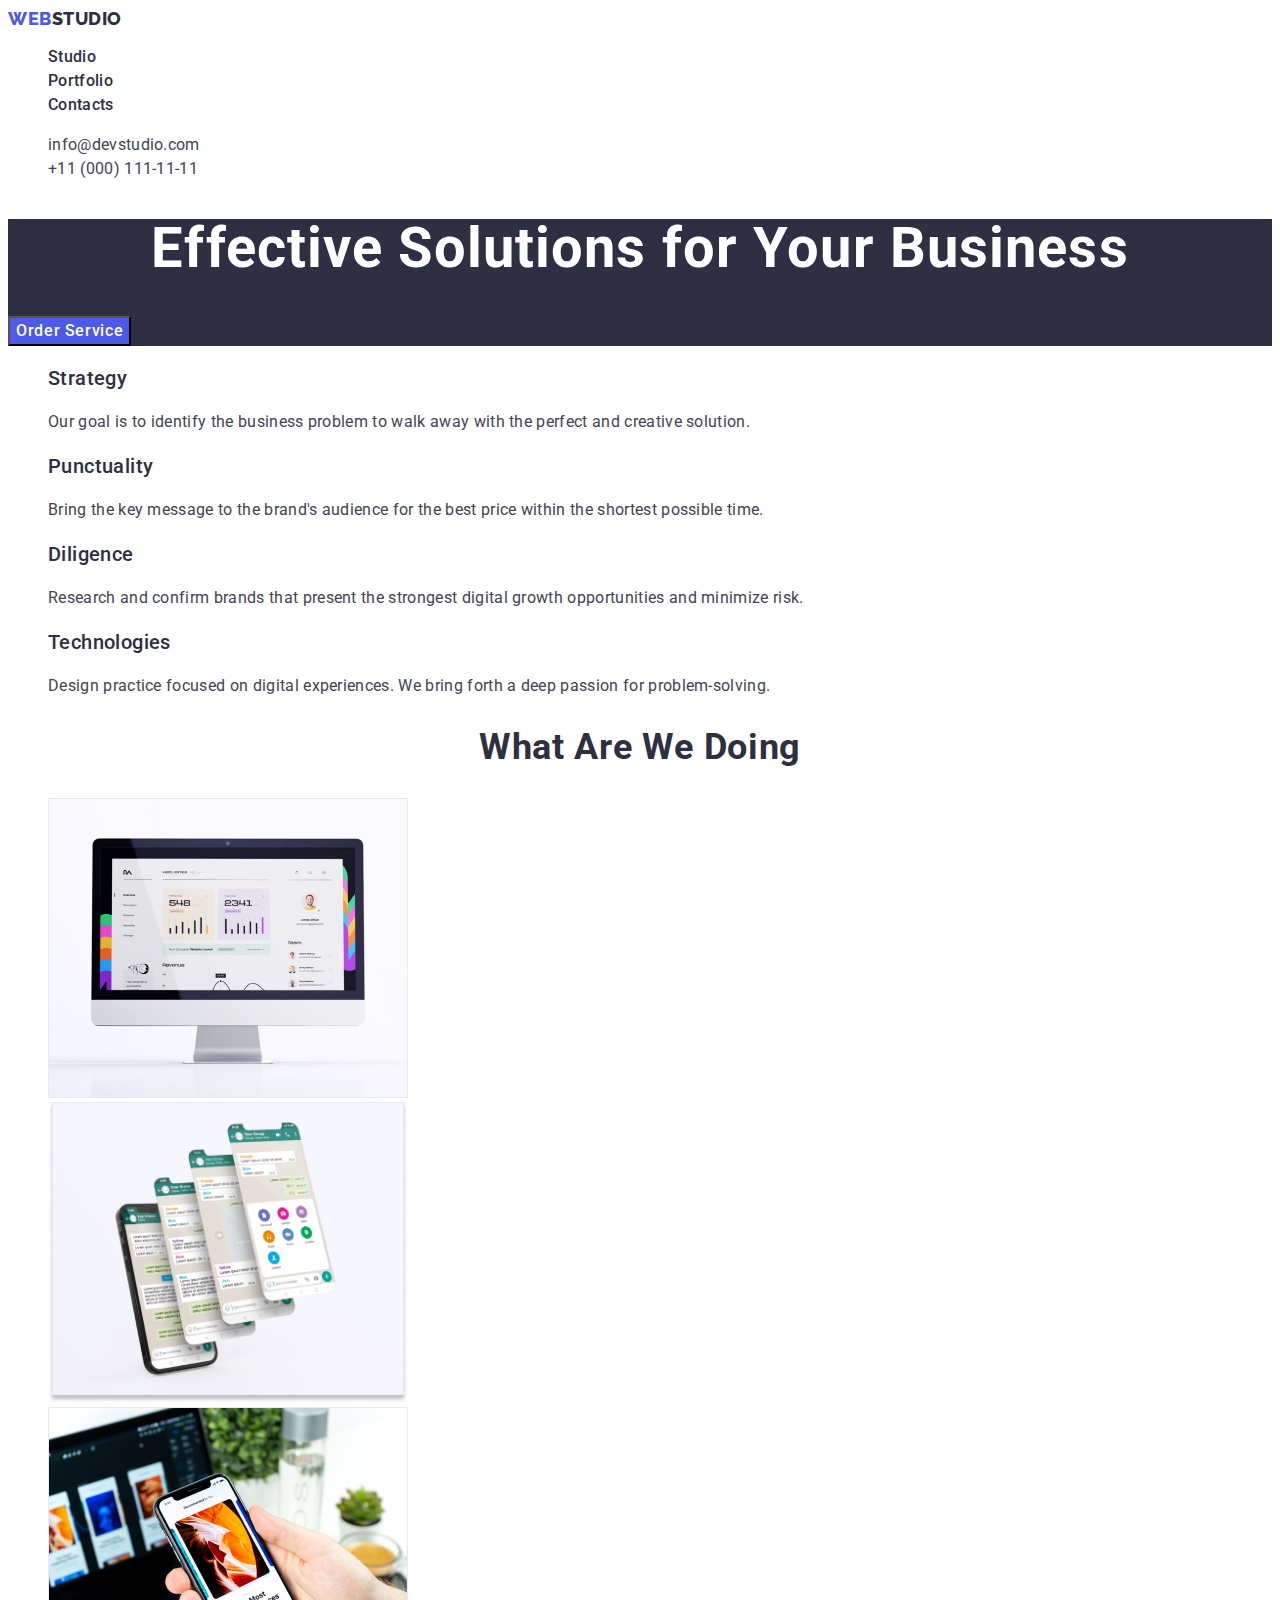
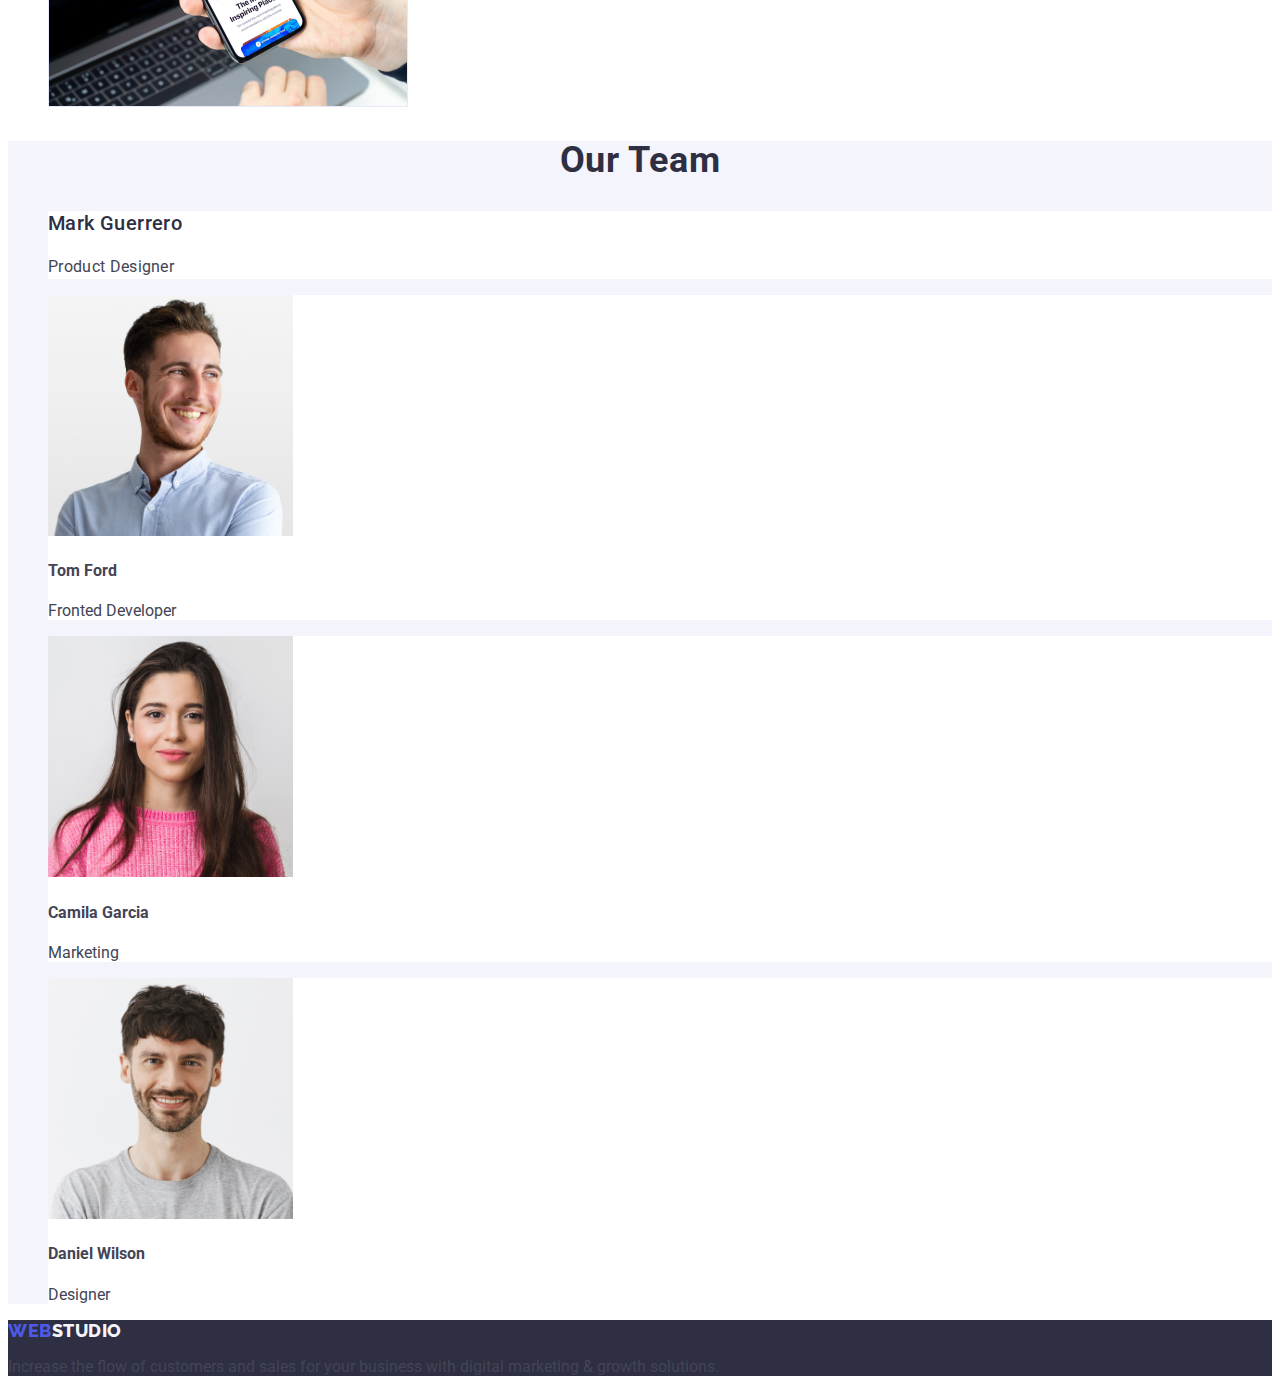
==== index.html @ dc9f0fd7 "Update index.html" ====
<!DOCTYPE html>
<html lang="en">
  <head>
    <meta charset="UTF-8" />
    <meta http-equiv="X-UA-Compatible" content="IE=edge" />
    <meta name="viewport" content="width=device-width, initial-scale=1.0" />
    <link rel="preconnect" href="https://fonts.googleapis.com" />
    <link rel="preconnect" href="https://fonts.gstatic.com" crossorigin />
    <link rel="preconnect" href="https://fonts.googleapis.com" />
    <link rel="preconnect" href="https://fonts.gstatic.com" crossorigin />
    <link
      href="https://fonts.googleapis.com/css2?family=Raleway:wght@800&display=swap"
      rel="stylesheet"
    />
    <link rel="preconnect" href="https://fonts.googleapis.com" />
    <link rel="preconnect" href="https://fonts.gstatic.com" crossorigin />
    <link
      href="https://fonts.googleapis.com/css2?family=Roboto:wght@400;500;700;900&display=swap"
      rel="stylesheet"
    />
    <title>Web Studio</title>
    <link rel="stylesheet" href="./css/styles.css" />
  </head>
  <body>
    <header>
      <nav>
        <a href="./index.html" class="logo link">
          Web<span class="span">Studio</span>
        </a>
        <ul class="list">
          <li><a href="./index.html" class="main link">Studio</a></li>
          <li>
            <a href="./portfolio.html" class="main link">Portfolio</a>
          </li>
          <li><a href="" class="main link">Contacts</a></li>
        </ul>
      </nav>
      <address class="adress link">
        <ul class="list">
          <li>
            <a href="mailto:info@devstudio.com" class="mail link"
              >info@devstudio.com</a
            >
          </li>
          <li>
            <a href="tel:+110001111111" class="mail link"
              >+11 (000) 111-11-11</a
            >
          </li>
        </ul>
      </address>
    </header>

    <main>
      <section class="section-one">
        <h1 class="esyb">Effective Solutions for Your Business</h1>
        <button class="but" type="button">Order Service</button>
      </section>

      <section class="section-two">
        <h2 class="features" hidden>features</h2>
        <ul class="list">
          <li>
            <h3 class="strategy">Strategy</h3>
            <p class="pstr">
              Our goal is to identify the business problem to walk away with the
              perfect and creative solution.
            </p>
          </li>
          <li>
            <h3 class="strategy">Punctuality</h3>
            <p class="pstr">
              Bring the key message to the brand's audience for the best price
              within the shortest possible time.
            </p>
          </li>
          <li>
            <h3 class="strategy">Diligence</h3>
            <p class="pstr">
              Research and confirm brands that present the strongest digital
              growth opportunities and minimize risk.
            </p>
          </li>
          <li>
            <h3 class="strategy">Technologies</h3>
            <p class="pstr">
              Design practice focused on digital experiences. We bring forth a
              deep passion for problem-solving.
            </p>
          </li>
        </ul>
      </section>
      <section class="section-three">
        <h2 class="what-doing">What are we doing</h2>
        <ul class="list">
          <li>
            <img src="./images/img1.jpg" alt="iMac" width="360" />
          </li>
          <li>
            <img src="./images/img2.jpg" alt="interfaces" width="360" />
          </li>
          <li>
            <img src="./images/img3.jpg" alt="Phone" width="360" />
          </li>
        </ul>
      </section>

      <section class="section-four">
        <h2 class="our-team">Our Team</h2>
        <ul class="list">
          <li class="team">
            <h3 class="strategy">Mark Guerrero</h3>
            <p class="pstr">Product Designer</p>
          </li>
          <li class="team">
            <div class="mark">
              <img src="./images/img-2.jpg" alt="Tom Ford" style="width: 20%" />
              <div class="container">
                <h4 class="mark">Tom Ford</h4>
                <p class="prdes">Fronted Developer</p>
              </div>
            </div>
          </li>
          <li class="team">
            <div class="mark">
              <img
                src="./images/img-3.jpg"
                alt="Camila Garcia"
                style="width: 20%"
              />
              <div class="container">
                <h4 class="mark">Camila Garcia</h4>
                <p class="prdes">Marketing</p>
              </div>
            </div>
          </li>
          <li class="team">
            <div class="mark">
              <img
                src="./images/img-4.jpg"
                alt="Daniel Wilson"
                style="width: 20%"
              />
              <div class="container">
                <h4 class="mark">Daniel Wilson</h4>
                <p class="prdes">Designer</p>
              </div>
            </div>
          </li>
        </ul>
      </section>
    </main>
    <footer class="footer">
      <a href="./index.html" class="logo link">
        Web<span class="spanf">Studio</span>
      </a>
      <p>
        Increase the flow of customers and sales for your business with digital
        marketing & growth solutions.
      </p>
    </footer>
  </body>
</html>
---- css/styles.css ----
:root {
  --primary-text-color: #434455;
  --logo-color: #4d5ae5;
  --focus-color: #404bbf;
  --logo-part: #4d5ae5;
  --studio: #2e2f42;
  --batnsp: #f4f4fd;
}

body {
  font-family: "Roboto", sans-serif;
  color: var(--primary-text-color);
  background-color: #ffffff;
}

.logo {
  font-family: "Raleway", sans-serif;
  font-weight: 800;
  font-size: 18px;
  line-height: 1.17;
  letter-spacing: 0.03em;
  text-transform: uppercase;
  color: var(--logo-part);
}

.span {
  color: var(--studio);
}

.spanf {
  color: #f4f4fd;
}

.list {
  list-style: none;
}

.main {
  font-weight: 500;
  font-size: 16px;
  line-height: 1.5;
  letter-spacing: 0.02em;
  color: #2e2f42;
}

.main:hover {
  color: #404bbf;
}
.main:focus {
  color: #404bbf;
}

.adress {
  font-style: normal;
}

.mail {
  font-size: 16px;
  line-height: 1.5;
  letter-spacing: 0.02em;
  color: var(--primary-text-color);
}
.mail:hover {
  color: #404bbf;
}
.mail:focus {
  color: #404bbf;
}

.footer {
  background-color: #2e2f42;
}
.link {
  text-decoration: none;
}

.strategy {
  font-weight: 500;
  font-size: 20px;
  line-height: 1.2;
  letter-spacing: 0.02em;
  color: var(--studio);
}
.pstr {
  font-size: 16px;
  line-height: 1.5;
  letter-spacing: 0.02em;
  color: var(--primary-text-color);
}

.section-one {
  background-color: #2e2f42;
}
.esyb {
  font-size: 56px;
  line-height: 1.07;
  text-align: center;
  letter-spacing: 0.02em;
  color: #ffffff;
}
.but {
  background-color: #4d5ae5;
  font-family: "Roboto", sans-serif;
  font-weight: 500;
  font-size: 16px;
  line-height: 1.5;
  letter-spacing: 0.04em;
  color: #ffffff;
  cursor: pointer;
}
.but:hover,
:focus {
  background-color: #404bbf;
}

.what-doing {
  font-size: 36px;
  line-height: 1.11;
  text-align: center;
  letter-spacing: 0.02em;
  text-transform: capitalize;
  color: var(--studio);
}

.section-four {
  background-color: #f4f4fd;
}

.our-team {
  font-size: 36px;
  line-height: 1.11;
  text-align: center;
  letter-spacing: 0.02em;
  text-transform: capitalize;
  color: var(--studio);
}

.team {
  background-color: #ffffff;
}

.butsp {
  font-family: "Roboto", sans-serif;
  font-weight: 500;
  font-size: 16px;
  line-height: 1.5;
  letter-spacing: 0.04em;
  color: var(--logo-part);
  background-color: var(--batnsp);
  cursor: pointer;
}
.butsp :hover,
:focus {
  color: #ffffff;
  background-color: #404bbf;
}

.app {
  font-weight: 500;
  font-size: 20px;
  line-height: 1.2;
  letter-spacing: 0.02em;
  color: var(--studio);
}

.papp {
  font-size: 16px;
  line-height: 1.5;
  letter-spacing: 0.02em;
  color: var(--primary-text-color);
}
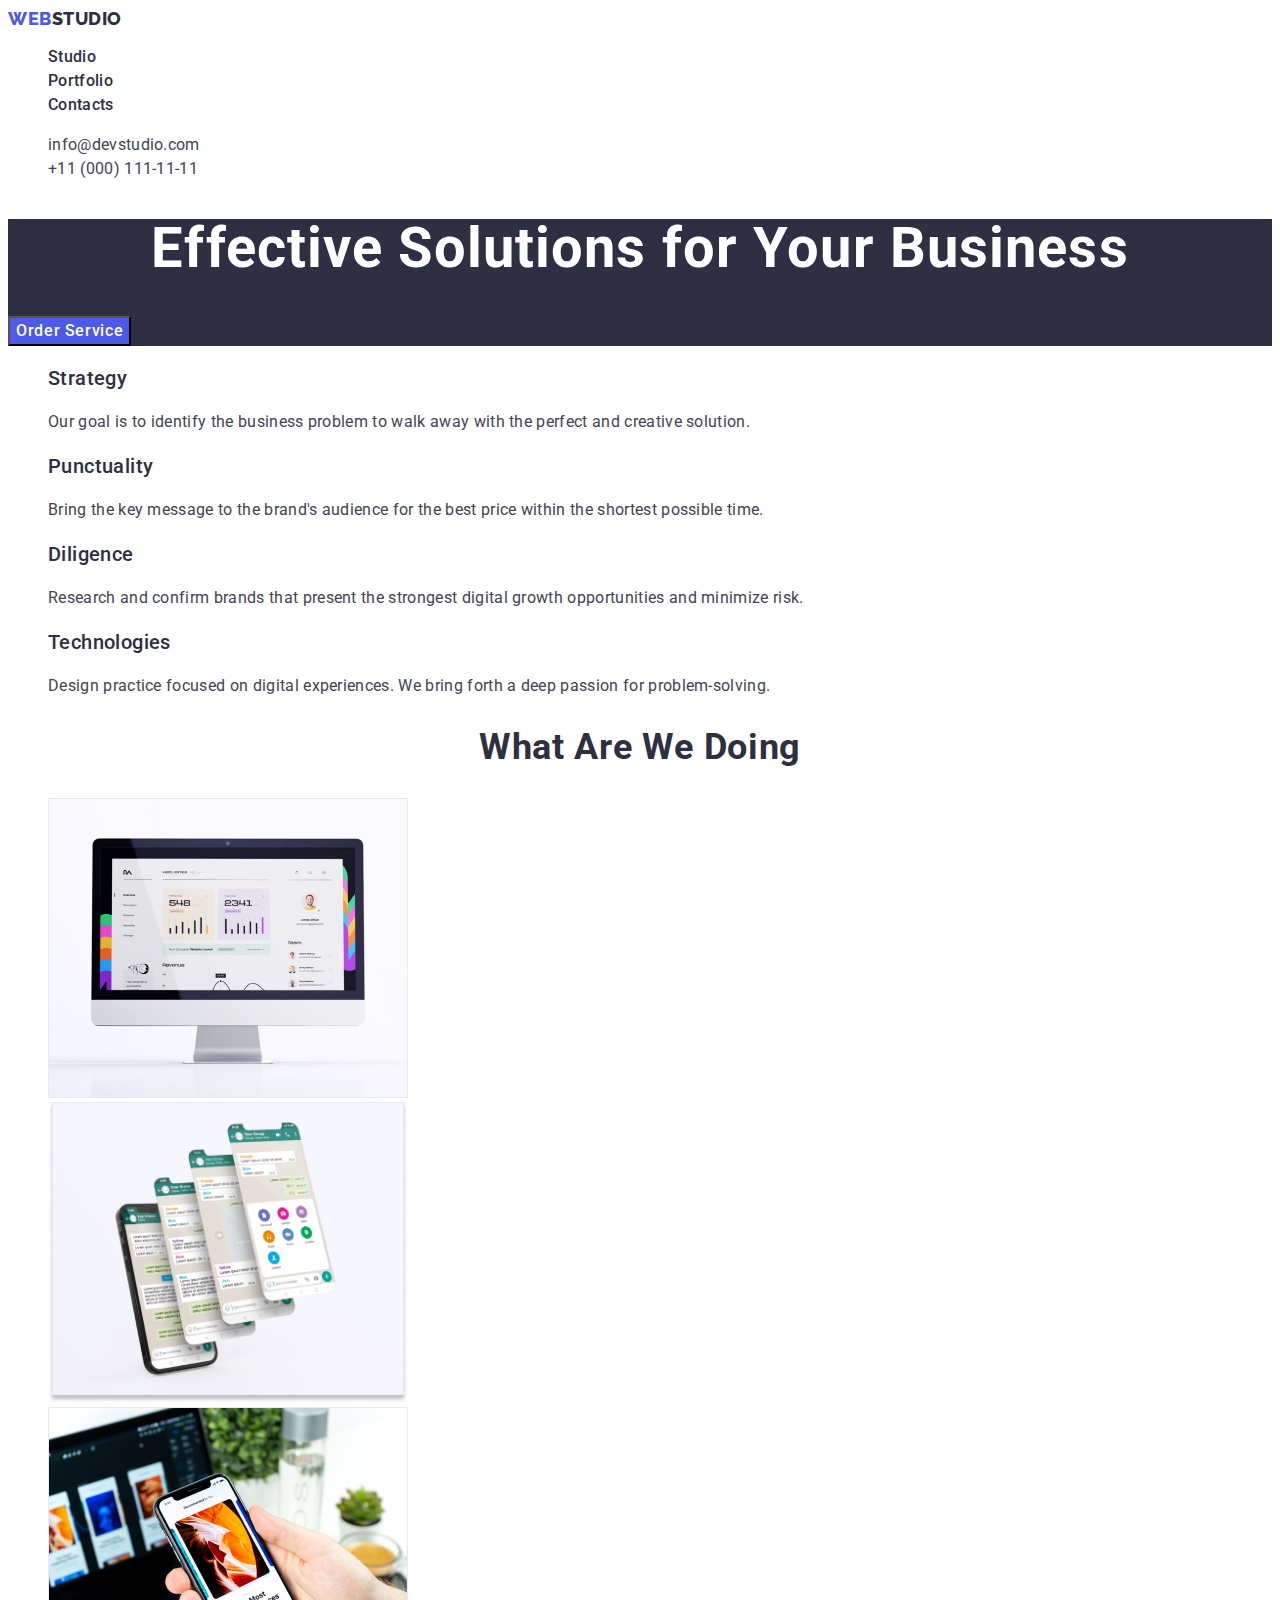
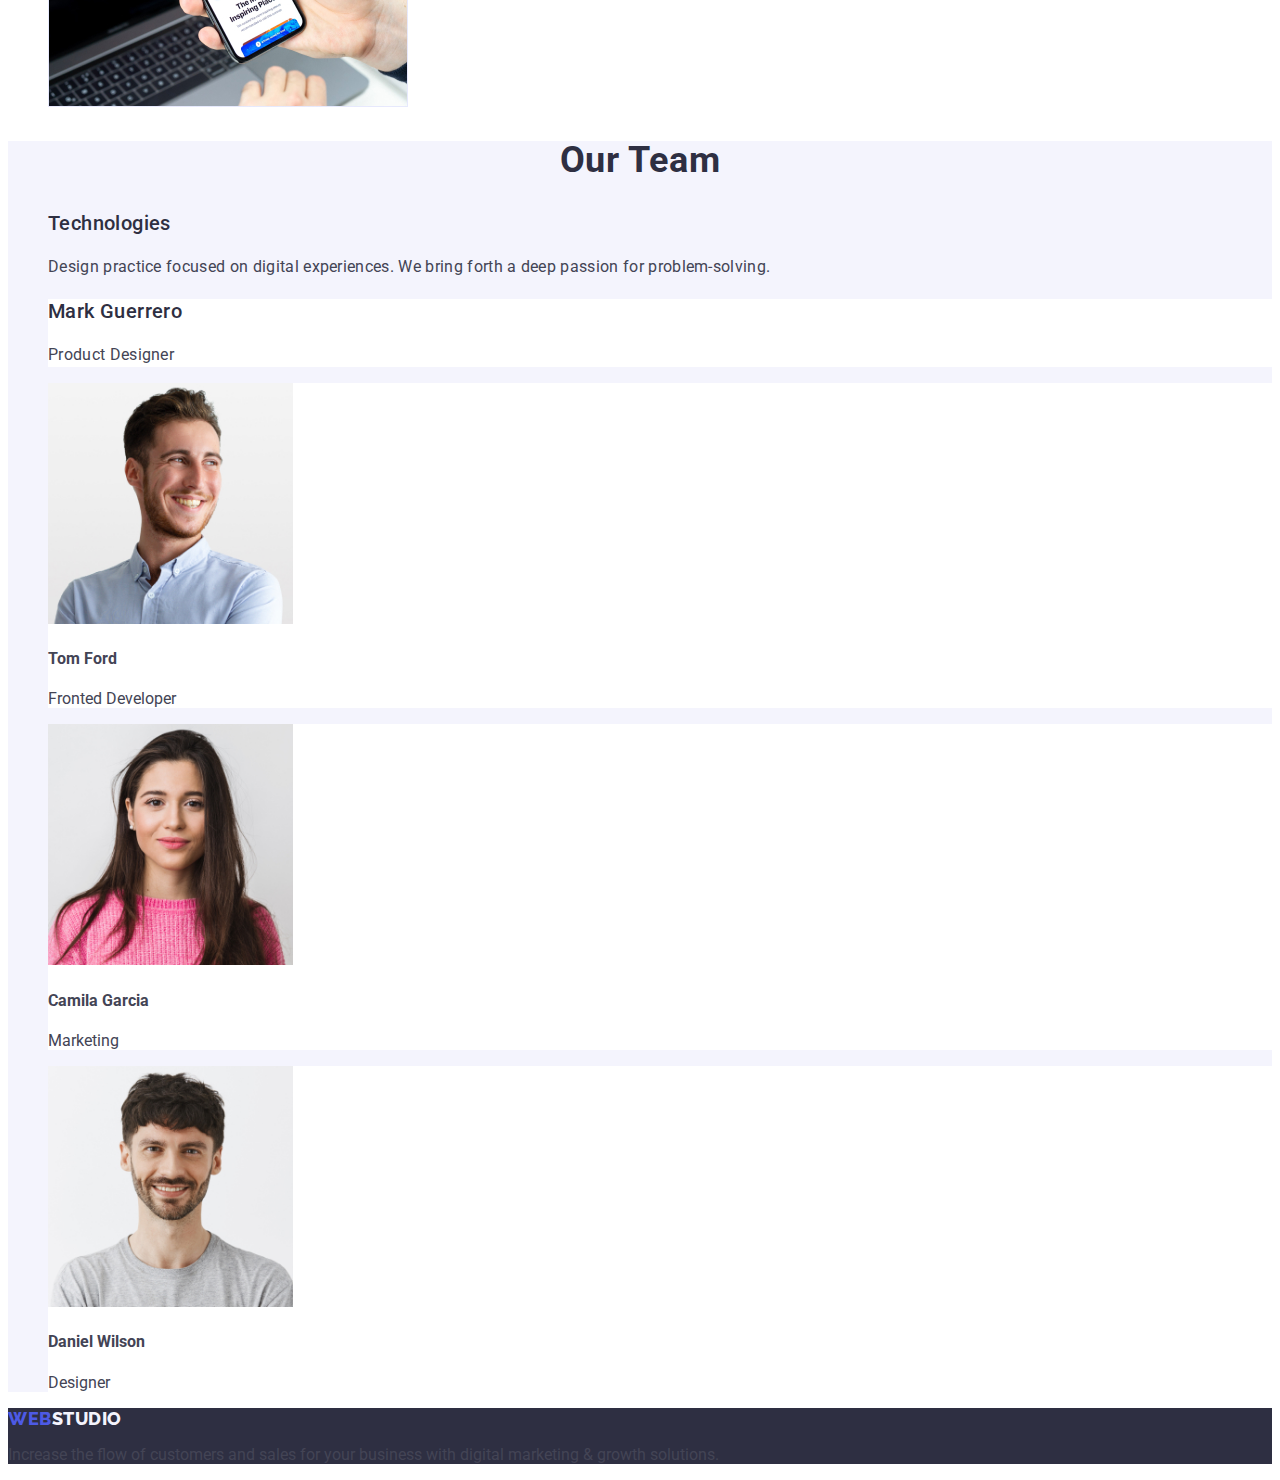
==== commit 59cc6d02: "Update index.html" ====
--- a/index.html
+++ b/index.html
@@ -108,6 +108,13 @@
       <section class="section-four">
         <h2 class="our-team">Our Team</h2>
         <ul class="list">
+          <li>
+            <h3 class="strategy">Technologies</h3>
+            <p class="pstr">
+              Design practice focused on digital experiences. We bring forth a
+              deep passion for problem-solving.
+            </p>
+          </li>
           <li class="team">
             <h3 class="strategy">Mark Guerrero</h3>
             <p class="pstr">Product Designer</p>
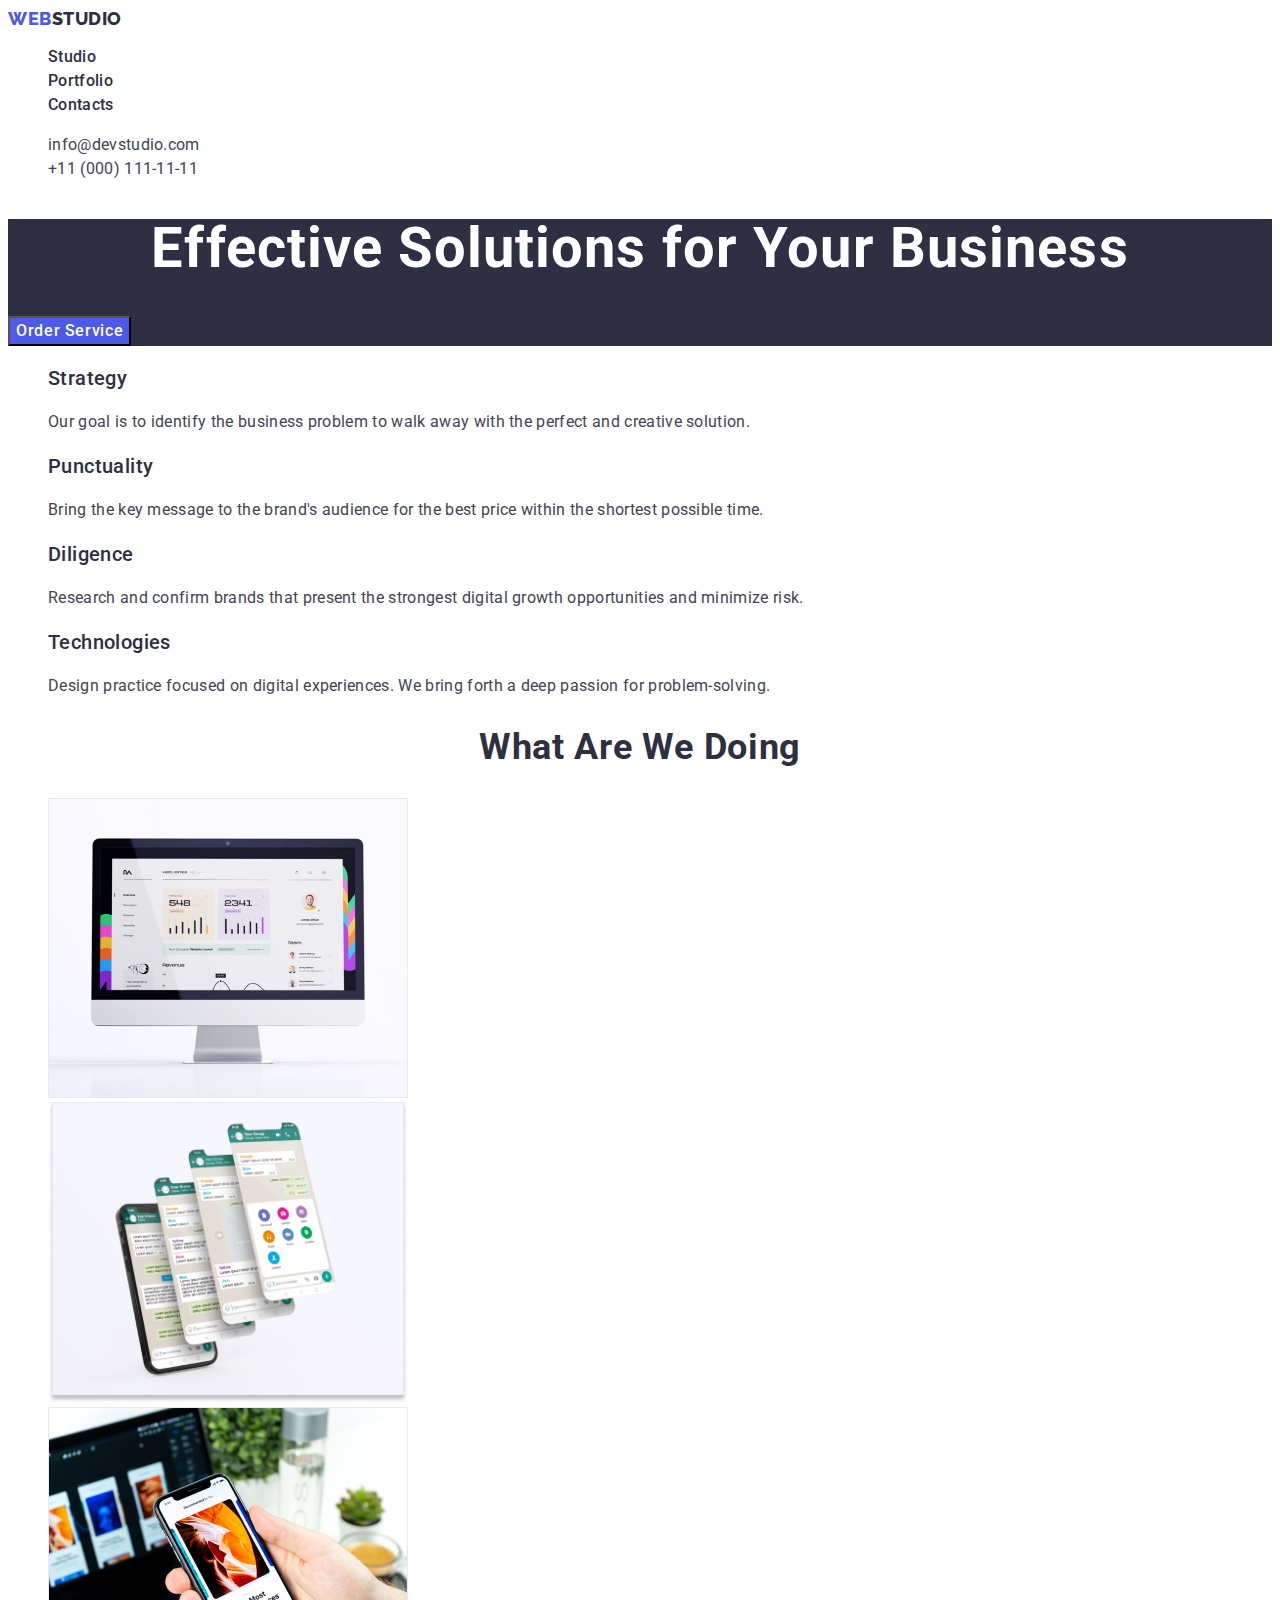
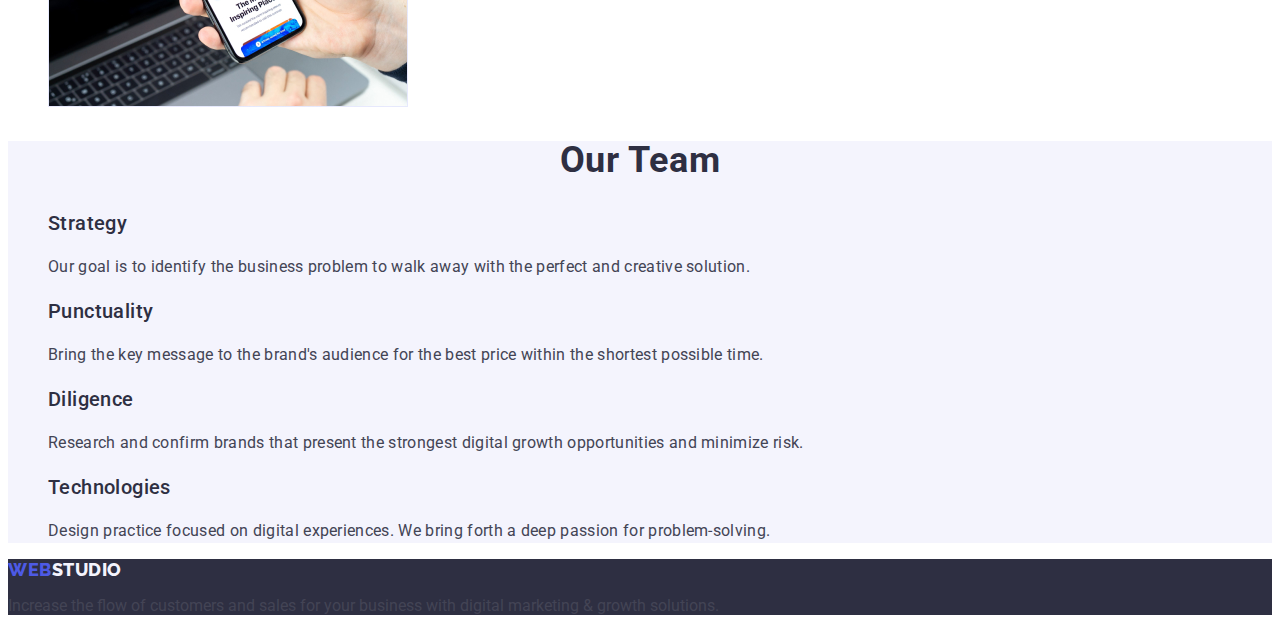
==== commit 2cf65063: "Update index.html" ====
--- a/index.html
+++ b/index.html
@@ -107,7 +107,29 @@
 
       <section class="section-four">
         <h2 class="our-team">Our Team</h2>
+
         <ul class="list">
+          <li>
+            <h3 class="strategy">Strategy</h3>
+            <p class="pstr">
+              Our goal is to identify the business problem to walk away with the
+              perfect and creative solution.
+            </p>
+          </li>
+          <li>
+            <h3 class="strategy">Punctuality</h3>
+            <p class="pstr">
+              Bring the key message to the brand's audience for the best price
+              within the shortest possible time.
+            </p>
+          </li>
+          <li>
+            <h3 class="strategy">Diligence</h3>
+            <p class="pstr">
+              Research and confirm brands that present the strongest digital
+              growth opportunities and minimize risk.
+            </p>
+          </li>
           <li>
             <h3 class="strategy">Technologies</h3>
             <p class="pstr">
@@ -115,6 +137,8 @@
               deep passion for problem-solving.
             </p>
           </li>
+        </ul>
+        <!-- <ul class="list">
           <li class="team">
             <h3 class="strategy">Mark Guerrero</h3>
             <p class="pstr">Product Designer</p>
@@ -154,7 +178,7 @@
               </div>
             </div>
           </li>
-        </ul>
+        </ul>-->
       </section>
     </main>
     <footer class="footer">
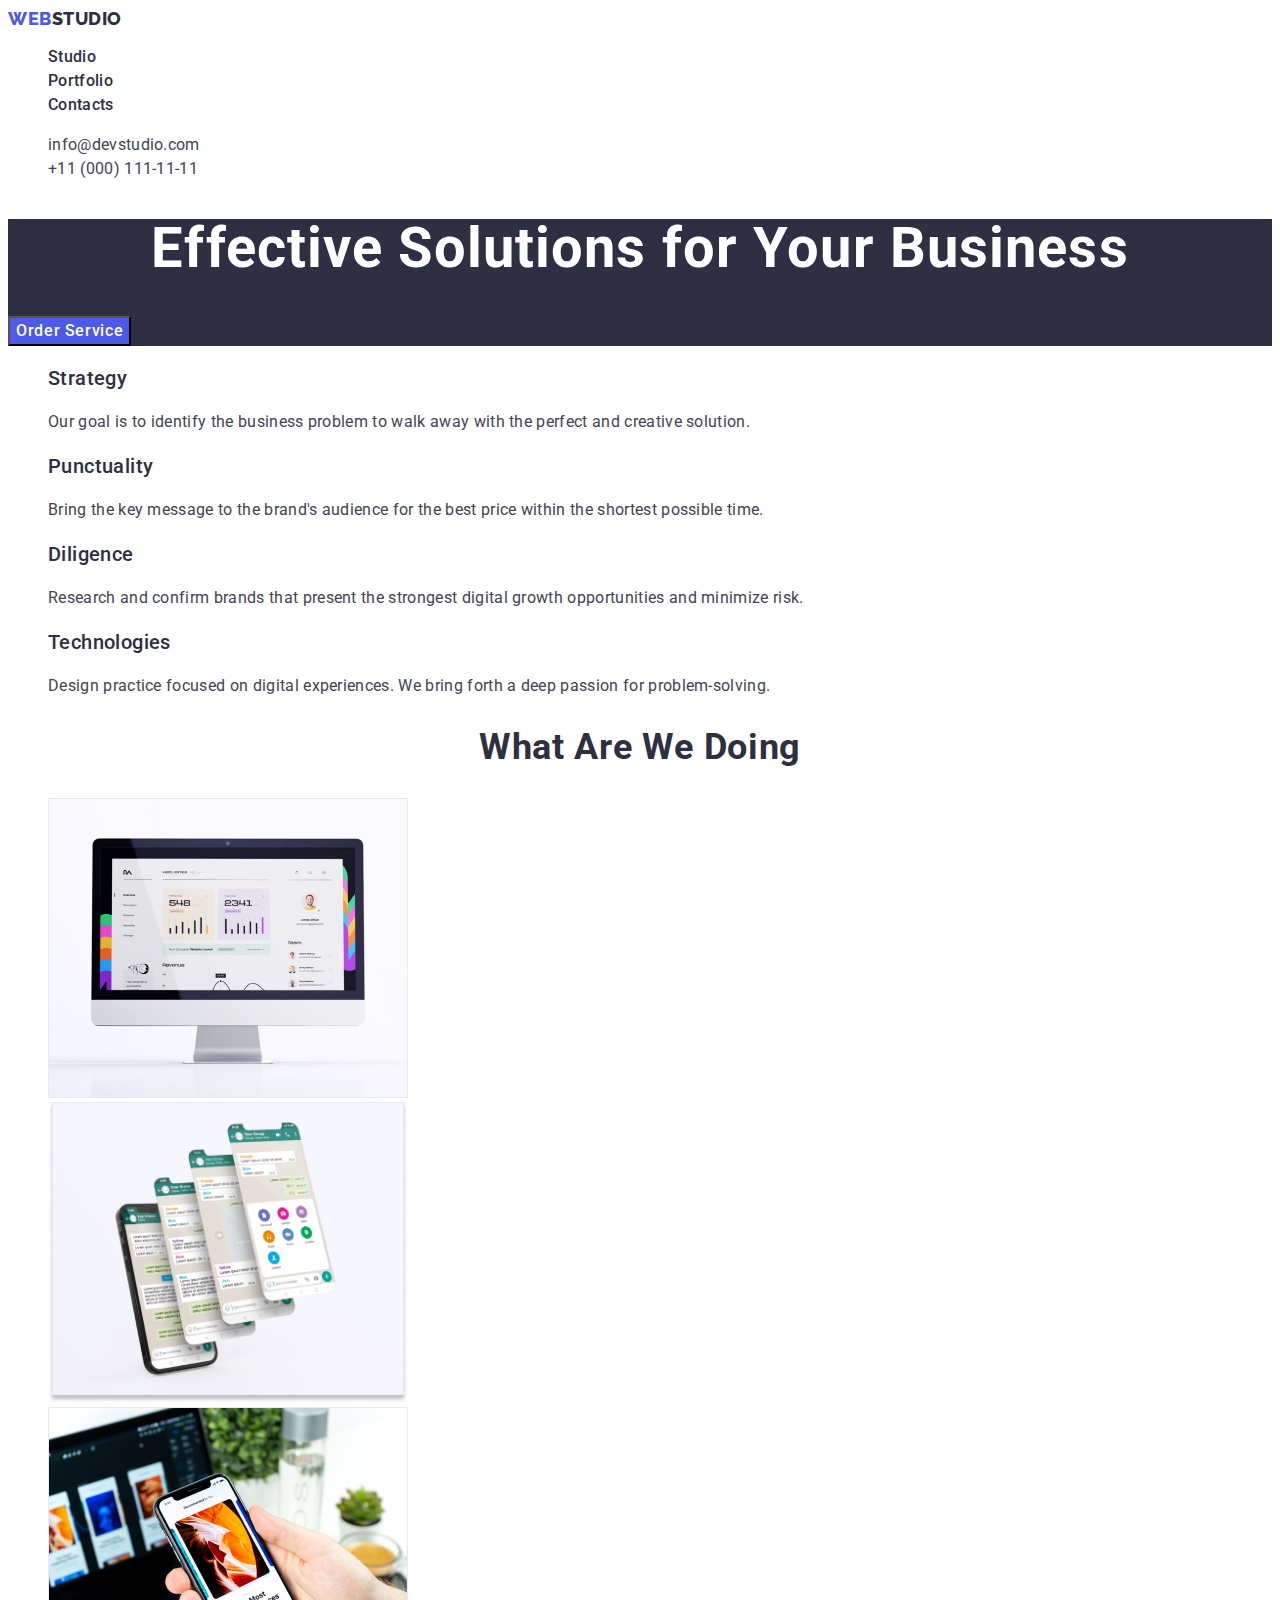
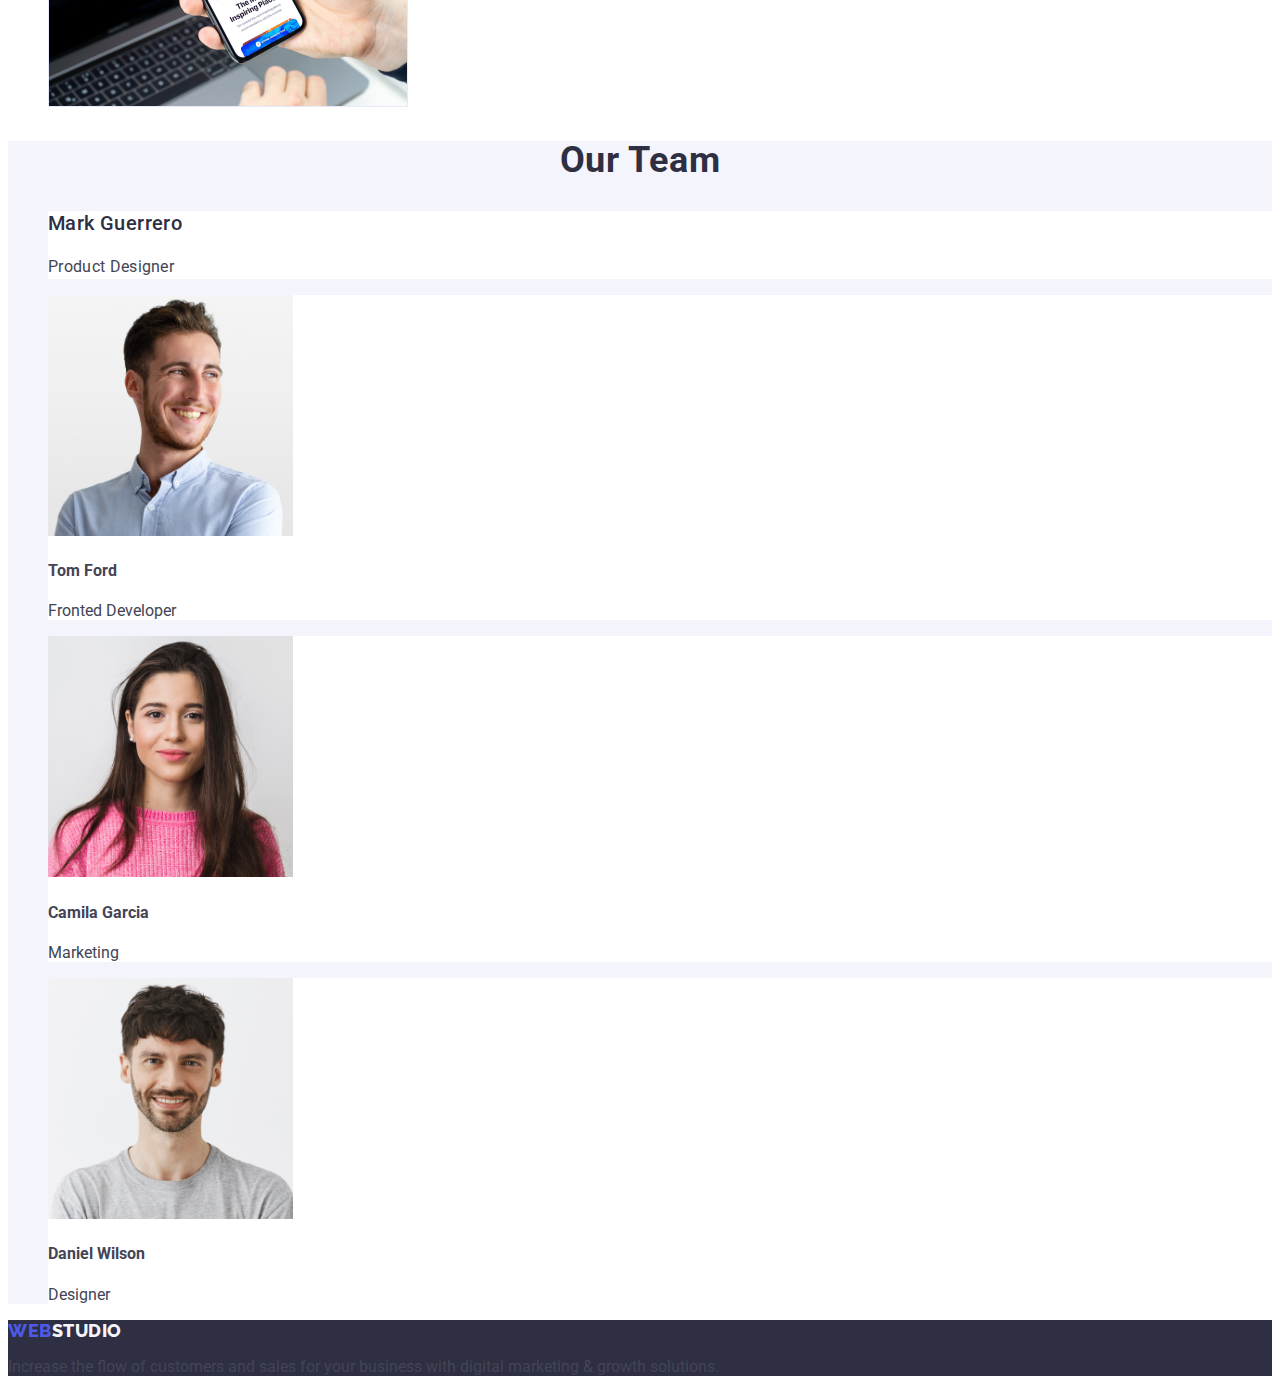
==== commit db2beecb: "Update index.html" ====
--- a/index.html
+++ b/index.html
@@ -104,41 +104,9 @@
           </li>
         </ul>
       </section>
-
       <section class="section-four">
         <h2 class="our-team">Our Team</h2>
-
         <ul class="list">
-          <li>
-            <h3 class="strategy">Strategy</h3>
-            <p class="pstr">
-              Our goal is to identify the business problem to walk away with the
-              perfect and creative solution.
-            </p>
-          </li>
-          <li>
-            <h3 class="strategy">Punctuality</h3>
-            <p class="pstr">
-              Bring the key message to the brand's audience for the best price
-              within the shortest possible time.
-            </p>
-          </li>
-          <li>
-            <h3 class="strategy">Diligence</h3>
-            <p class="pstr">
-              Research and confirm brands that present the strongest digital
-              growth opportunities and minimize risk.
-            </p>
-          </li>
-          <li>
-            <h3 class="strategy">Technologies</h3>
-            <p class="pstr">
-              Design practice focused on digital experiences. We bring forth a
-              deep passion for problem-solving.
-            </p>
-          </li>
-        </ul>
-        <!-- <ul class="list">
           <li class="team">
             <h3 class="strategy">Mark Guerrero</h3>
             <p class="pstr">Product Designer</p>
@@ -178,7 +146,7 @@
               </div>
             </div>
           </li>
-        </ul>-->
+        </ul>
       </section>
     </main>
     <footer class="footer">
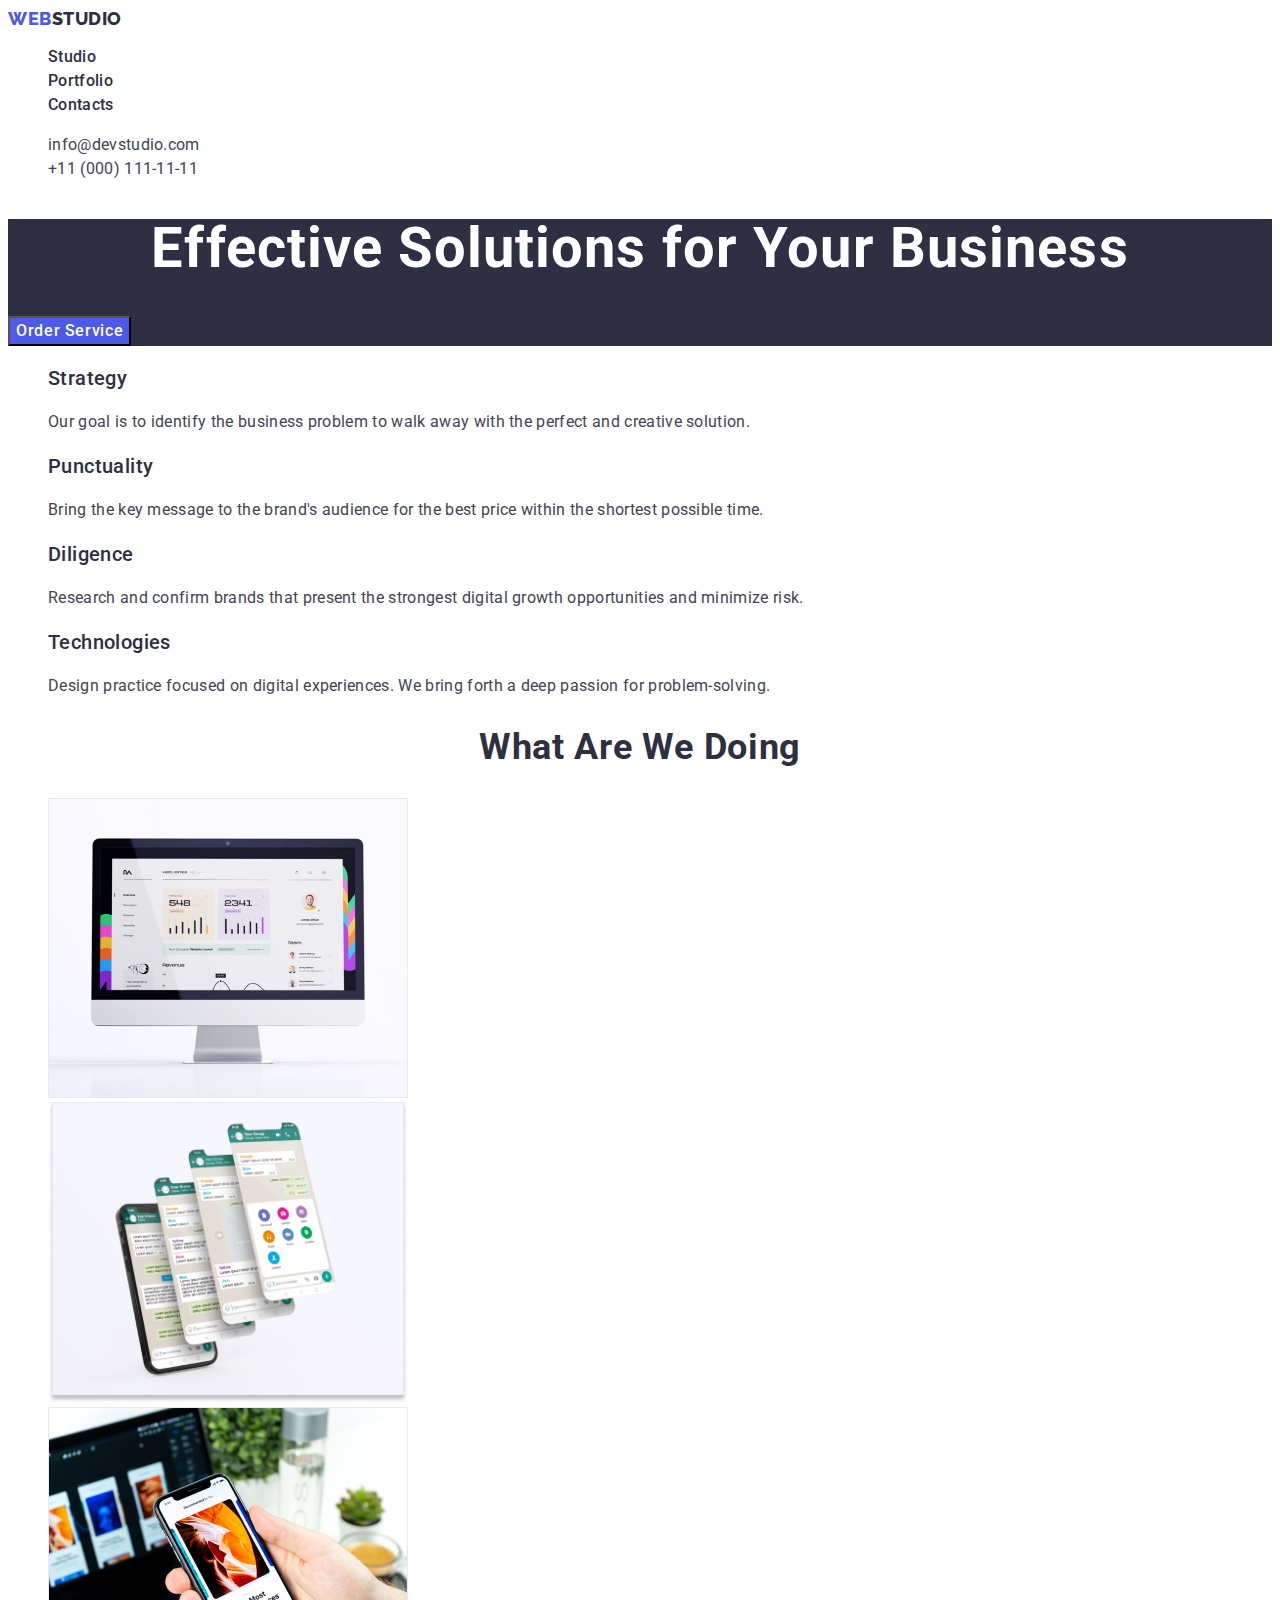
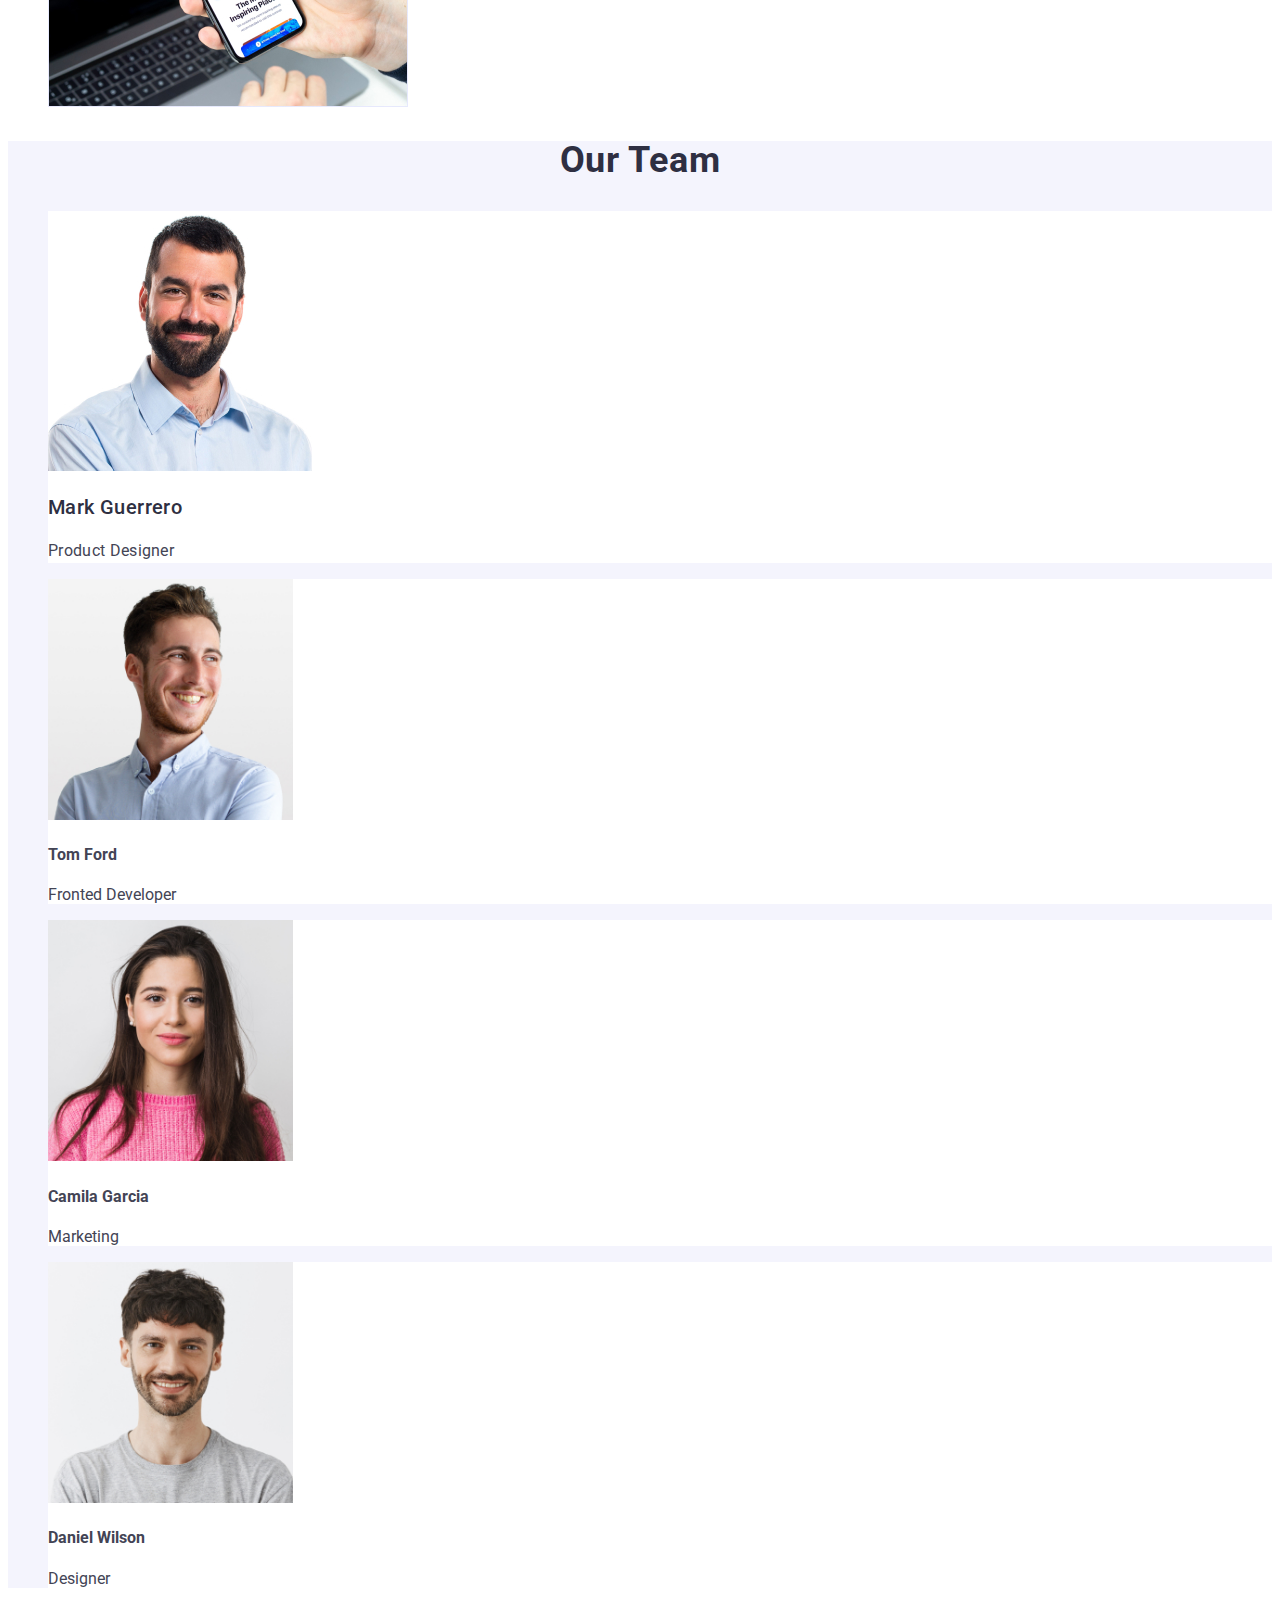
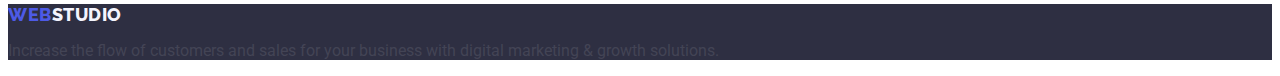
==== commit 4f5ead83: "Update index.html" ====
--- a/index.html
+++ b/index.html
@@ -104,10 +104,12 @@
           </li>
         </ul>
       </section>
+
       <section class="section-four">
         <h2 class="our-team">Our Team</h2>
         <ul class="list">
           <li class="team">
+            <img src="./images/img.jpg" alt="Mark Guerrero" />
             <h3 class="strategy">Mark Guerrero</h3>
             <p class="pstr">Product Designer</p>
           </li>
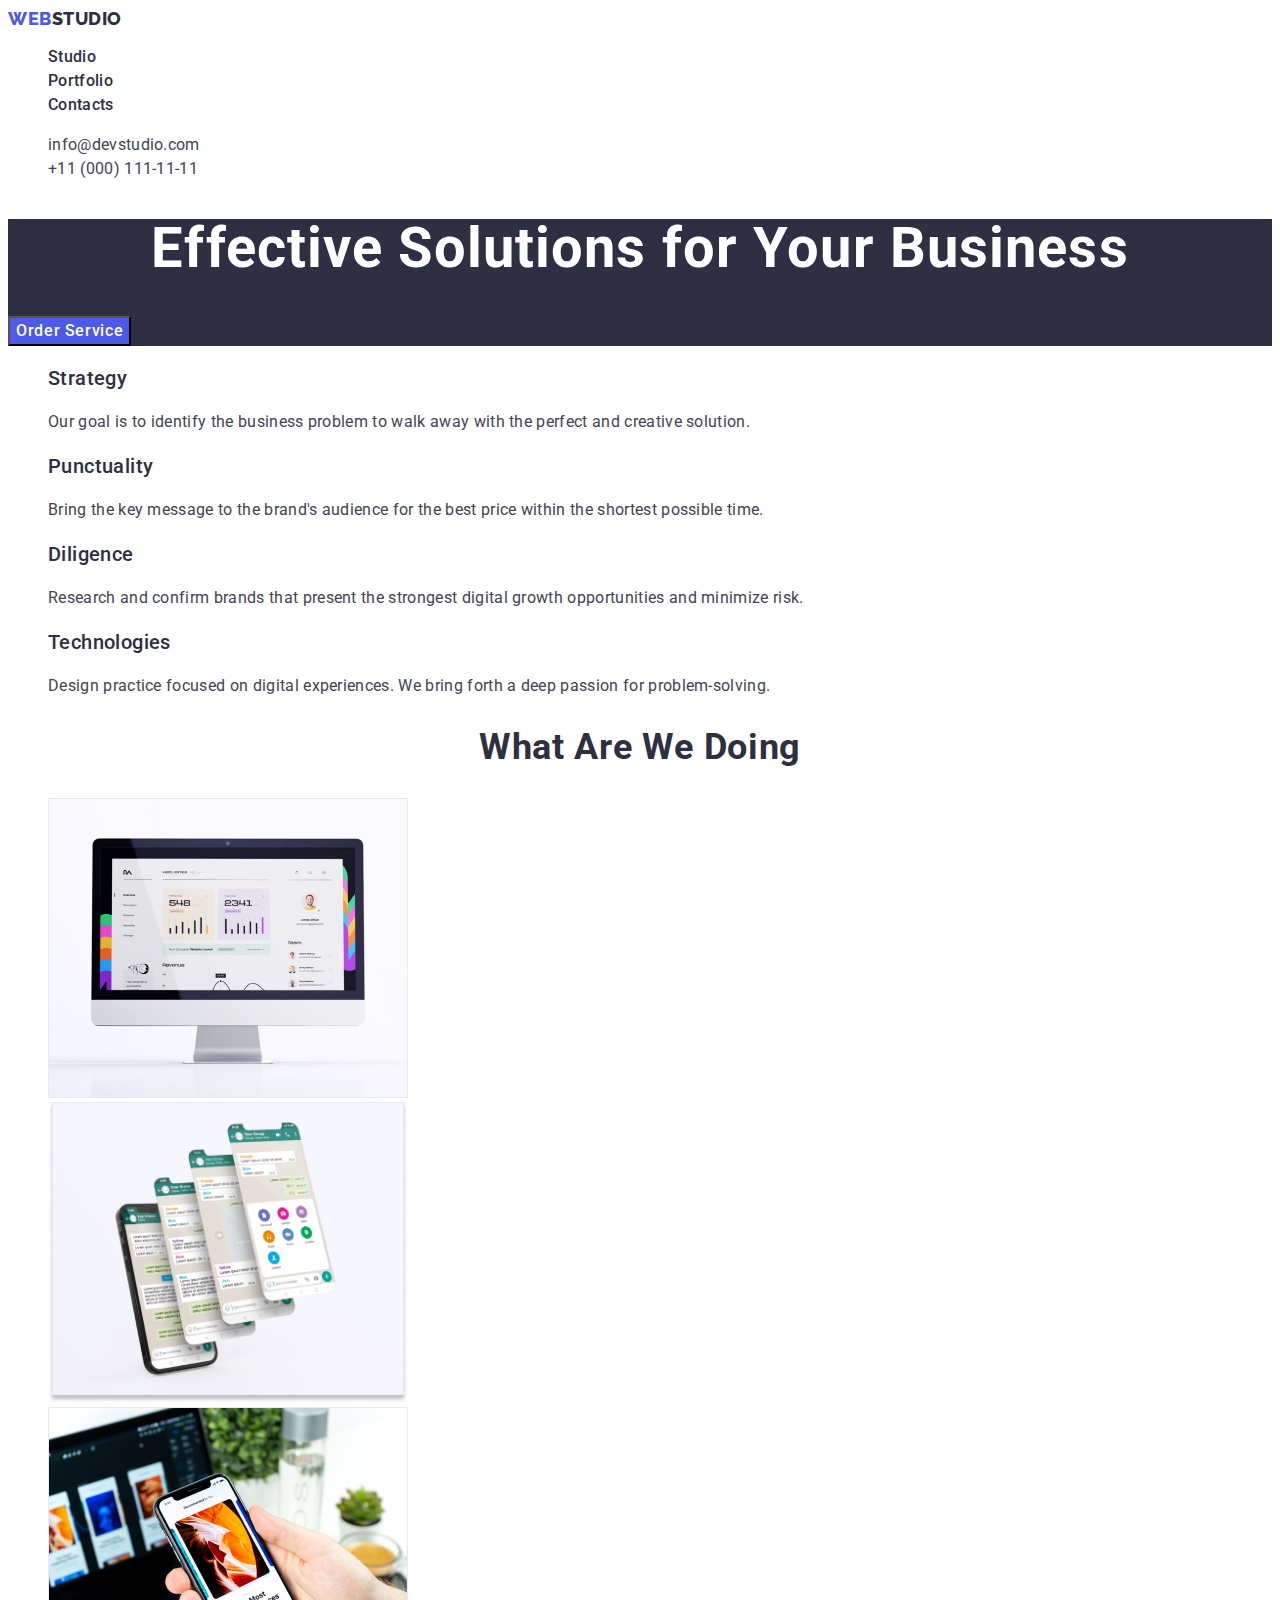
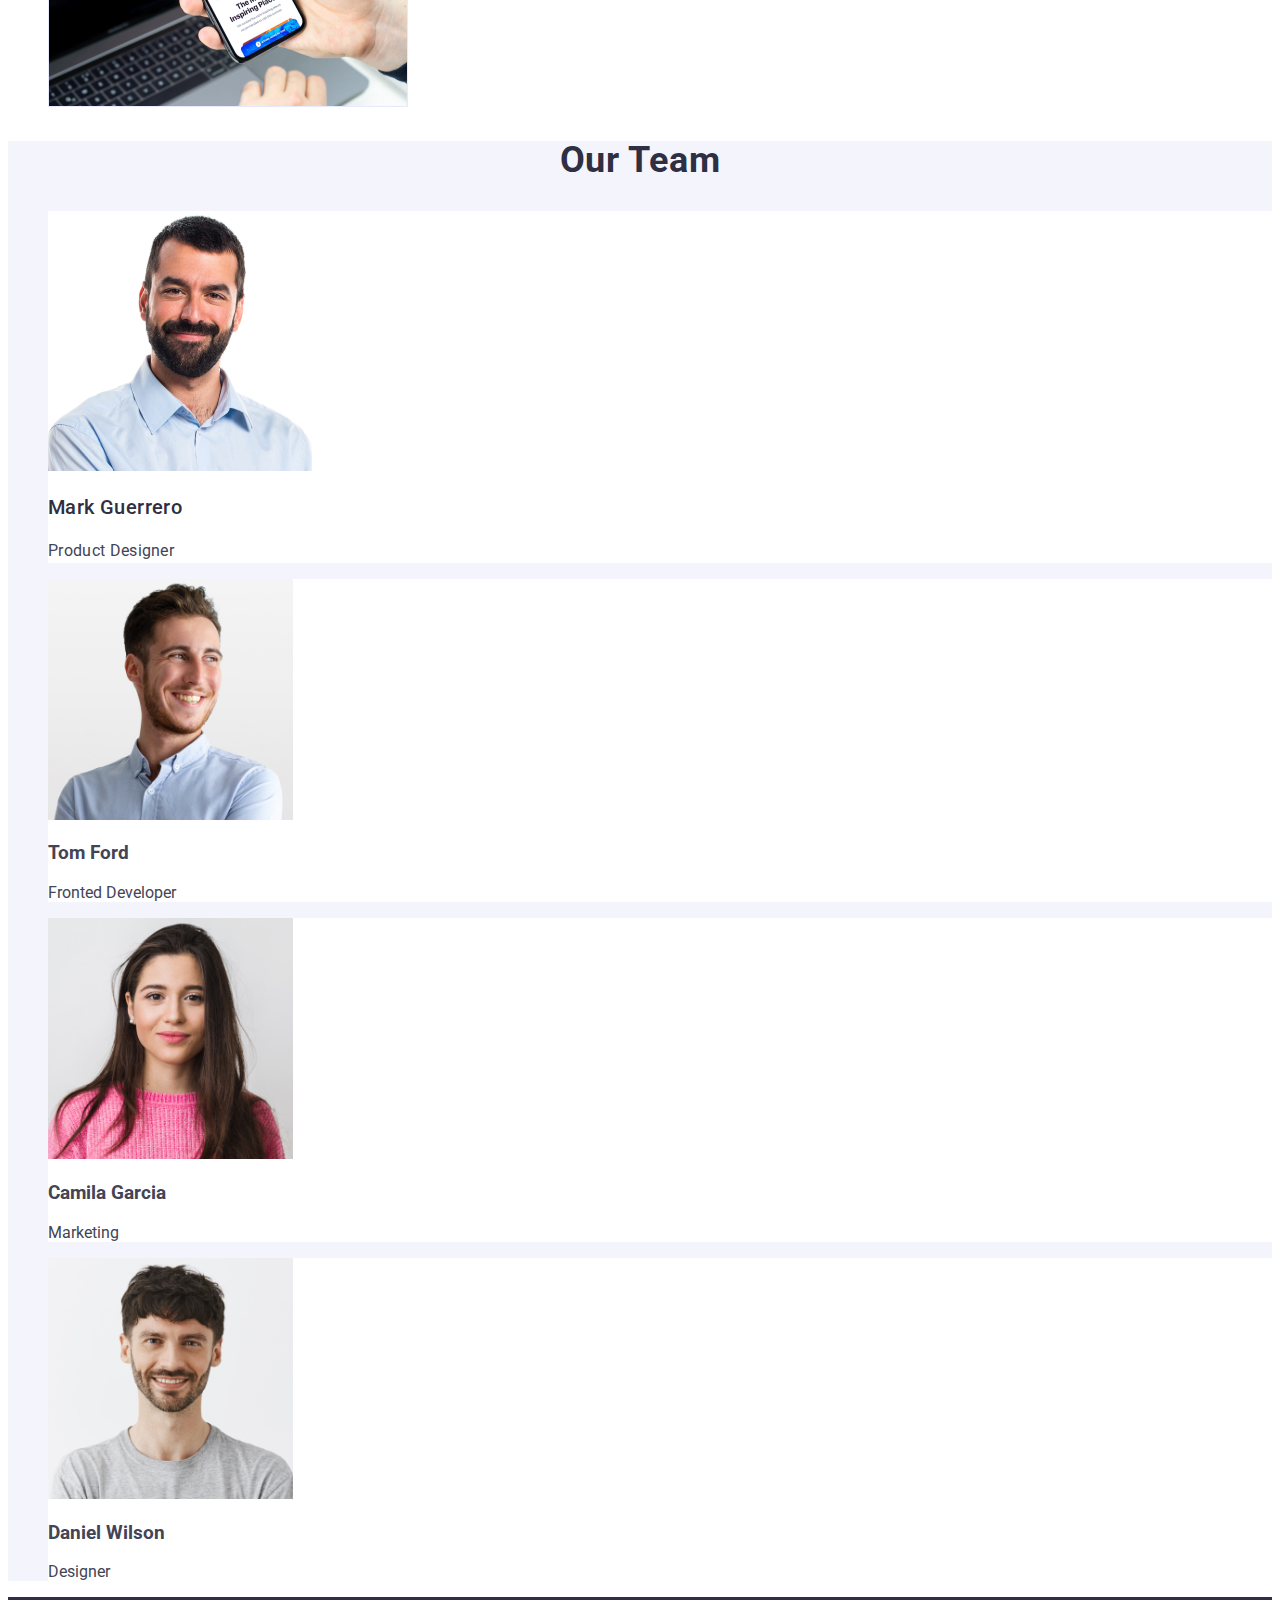
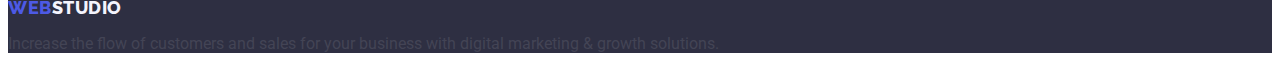
==== commit 4a7bd1e9: "Update index.html" ====
--- a/index.html
+++ b/index.html
@@ -114,39 +114,27 @@
             <p class="pstr">Product Designer</p>
           </li>
           <li class="team">
-            <div class="mark">
-              <img src="./images/img-2.jpg" alt="Tom Ford" style="width: 20%" />
-              <div class="container">
-                <h4 class="mark">Tom Ford</h4>
-                <p class="prdes">Fronted Developer</p>
-              </div>
-            </div>
+            <img src="./images/img-2.jpg" alt="Tom Ford" style="width: 20%" />
+            <h3 class="mark">Tom Ford</h3>
+            <p class="prdes">Fronted Developer</p>
           </li>
           <li class="team">
-            <div class="mark">
-              <img
-                src="./images/img-3.jpg"
-                alt="Camila Garcia"
-                style="width: 20%"
-              />
-              <div class="container">
-                <h4 class="mark">Camila Garcia</h4>
-                <p class="prdes">Marketing</p>
-              </div>
-            </div>
+            <img
+              src="./images/img-3.jpg"
+              alt="Camila Garcia"
+              style="width: 20%"
+            />
+            <h3 class="mark">Camila Garcia</h3>
+            <p class="prdes">Marketing</p>
           </li>
           <li class="team">
-            <div class="mark">
-              <img
-                src="./images/img-4.jpg"
-                alt="Daniel Wilson"
-                style="width: 20%"
-              />
-              <div class="container">
-                <h4 class="mark">Daniel Wilson</h4>
-                <p class="prdes">Designer</p>
-              </div>
-            </div>
+            <img
+              src="./images/img-4.jpg"
+              alt="Daniel Wilson"
+              style="width: 20%"
+            />
+            <h3 class="mark">Daniel Wilson</h3>
+            <p class="prdes">Designer</p>
           </li>
         </ul>
       </section>
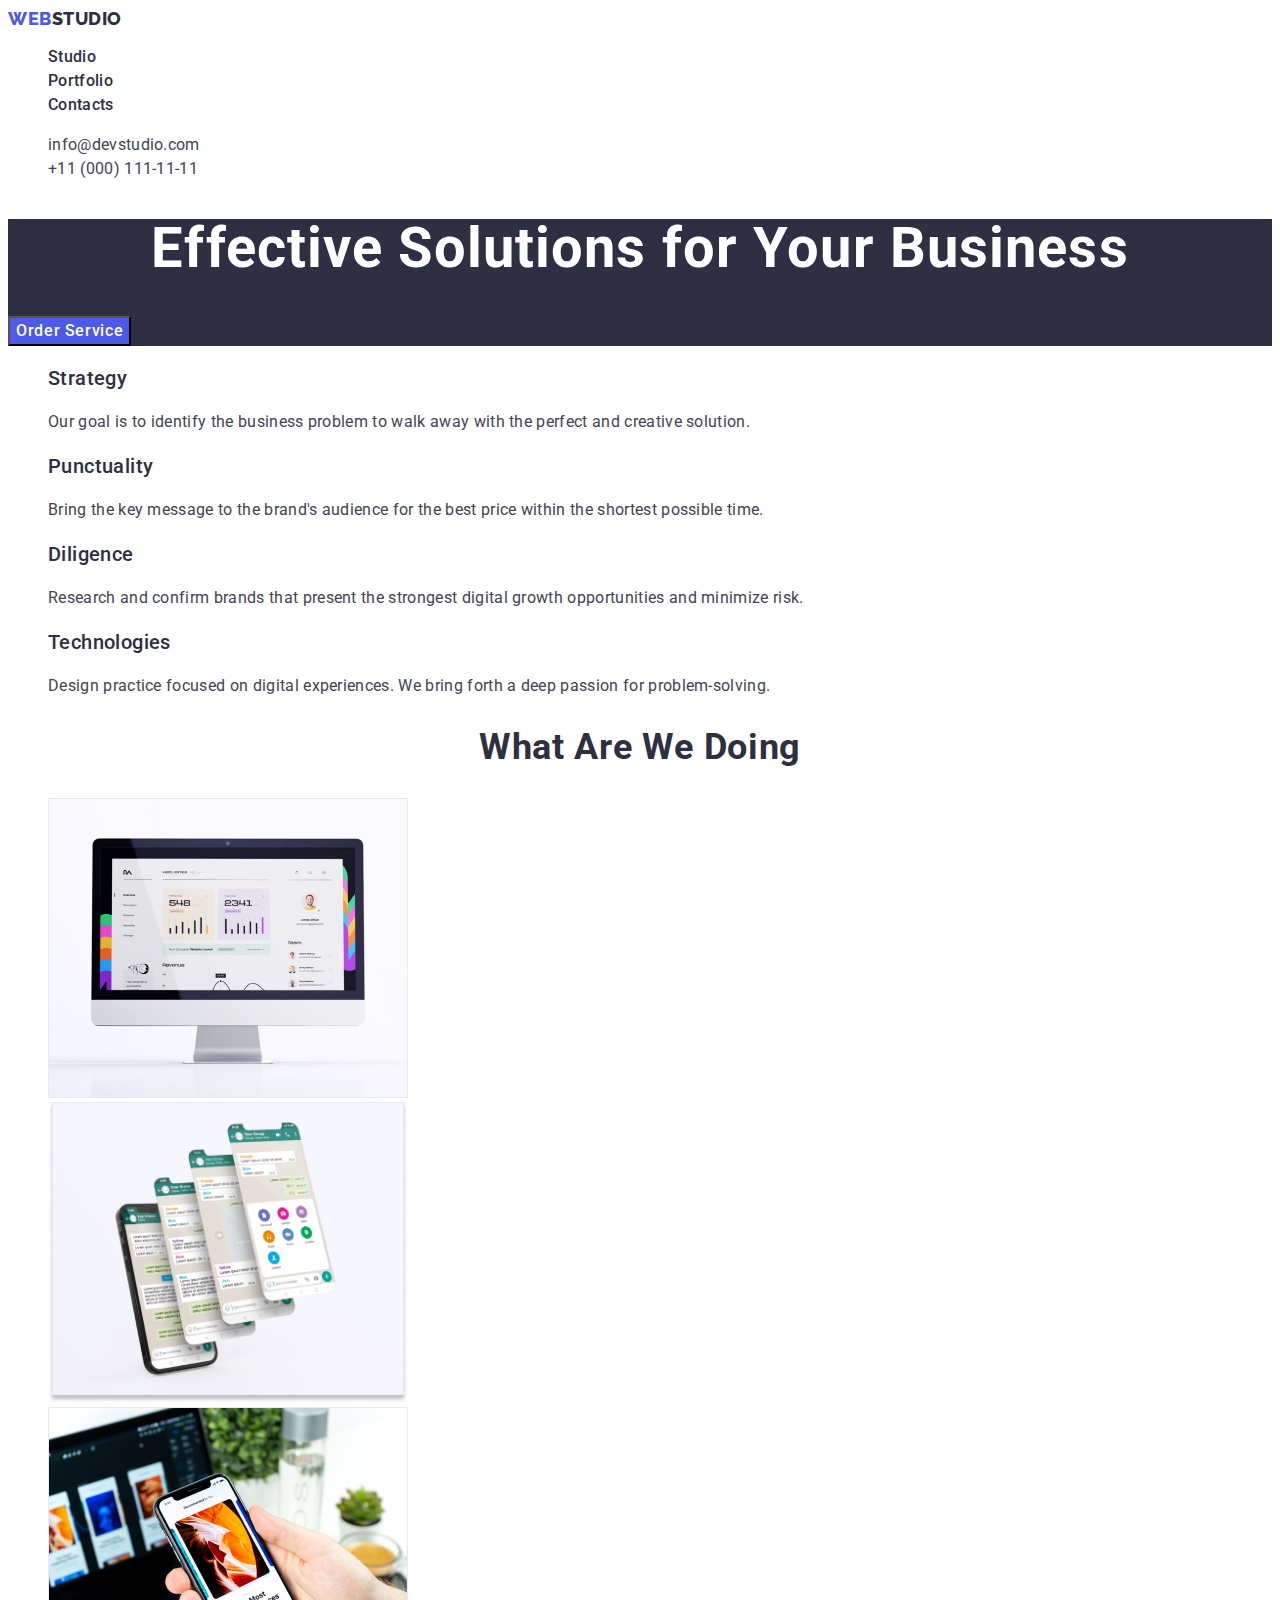
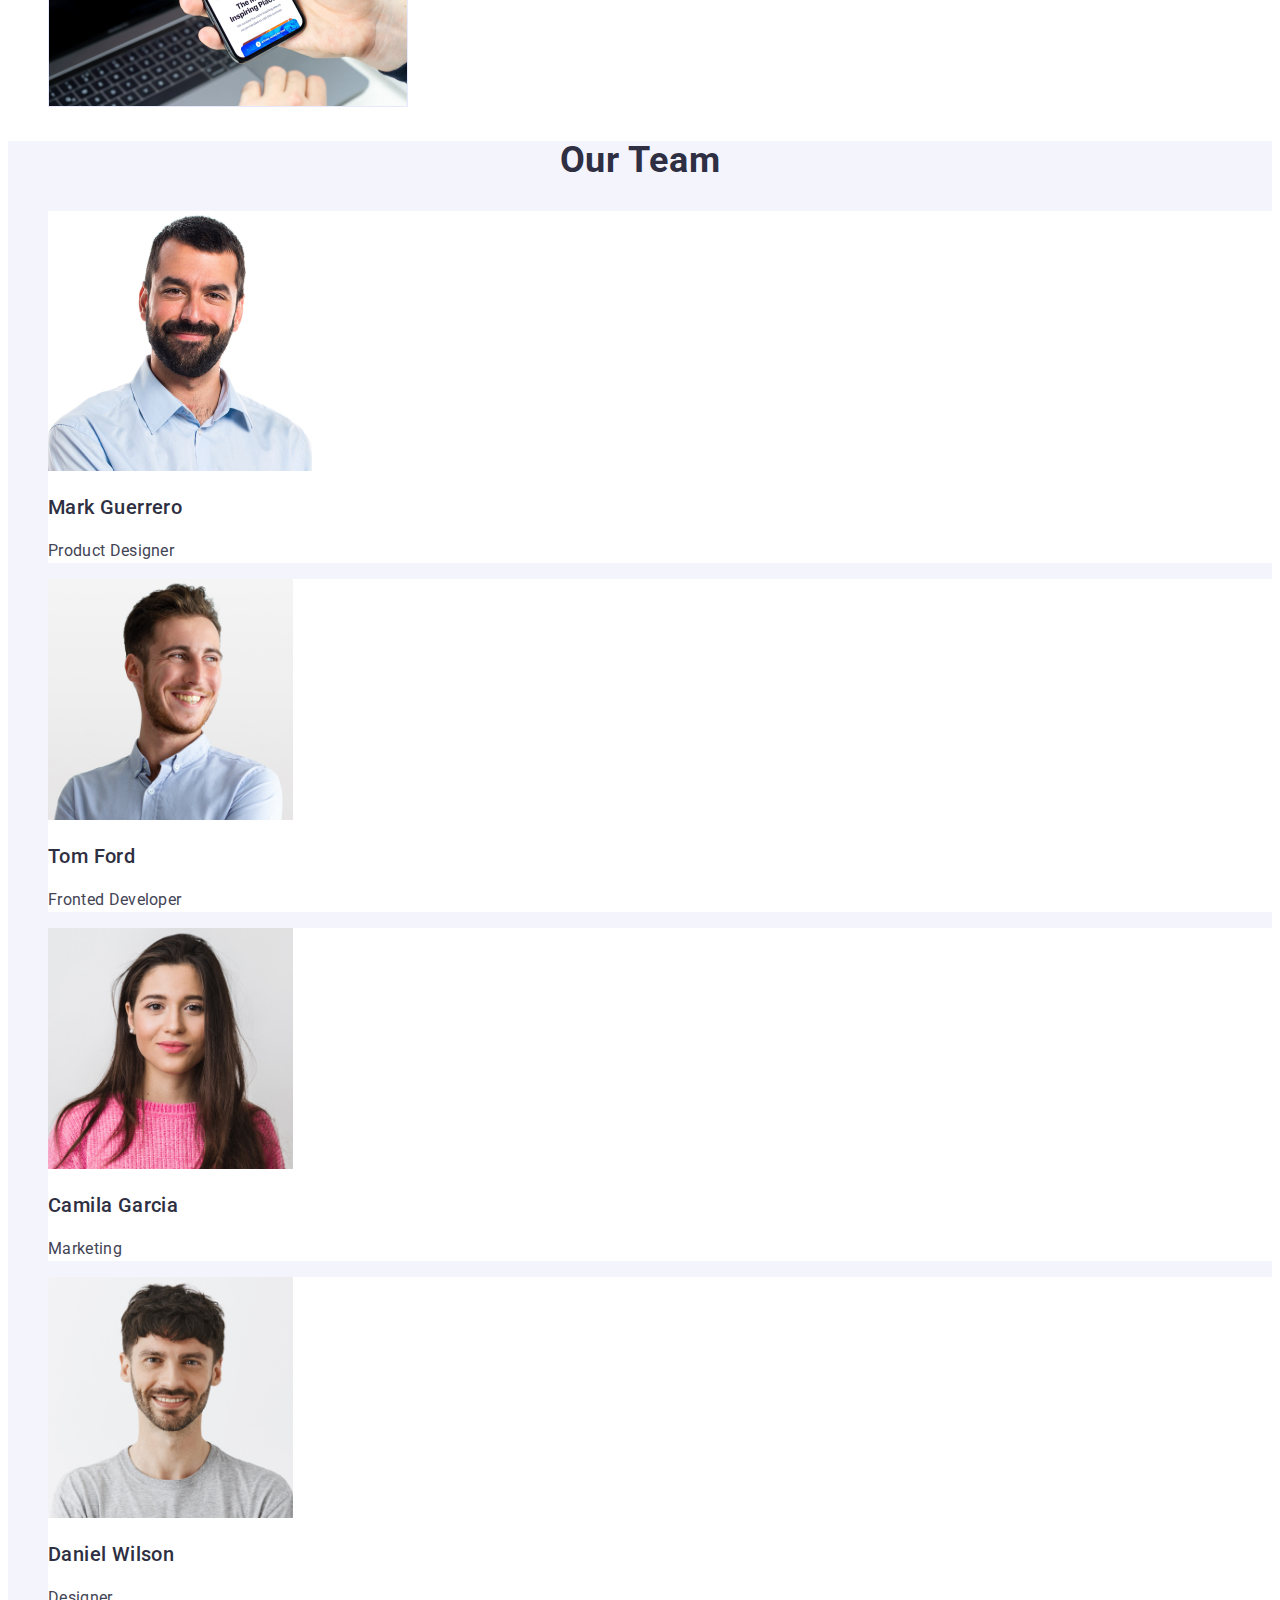
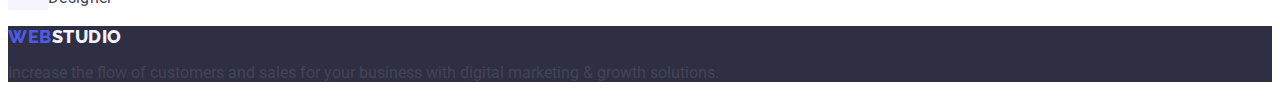
==== commit 054e2aba: "Update index.html" ====
--- a/index.html
+++ b/index.html
@@ -115,8 +115,8 @@
           </li>
           <li class="team">
             <img src="./images/img-2.jpg" alt="Tom Ford" style="width: 20%" />
-            <h3 class="mark">Tom Ford</h3>
-            <p class="prdes">Fronted Developer</p>
+            <h3 class="strategy">Tom Ford</h3>
+            <p class="pstr">Fronted Developer</p>
           </li>
           <li class="team">
             <img
@@ -124,8 +124,8 @@
               alt="Camila Garcia"
               style="width: 20%"
             />
-            <h3 class="mark">Camila Garcia</h3>
-            <p class="prdes">Marketing</p>
+            <h3 class="strategy">Camila Garcia</h3>
+            <p class="pstr">Marketing</p>
           </li>
           <li class="team">
             <img
@@ -133,8 +133,8 @@
               alt="Daniel Wilson"
               style="width: 20%"
             />
-            <h3 class="mark">Daniel Wilson</h3>
-            <p class="prdes">Designer</p>
+            <h3 class="strategy">Daniel Wilson</h3>
+            <p class="pstr">Designer</p>
           </li>
         </ul>
       </section>
